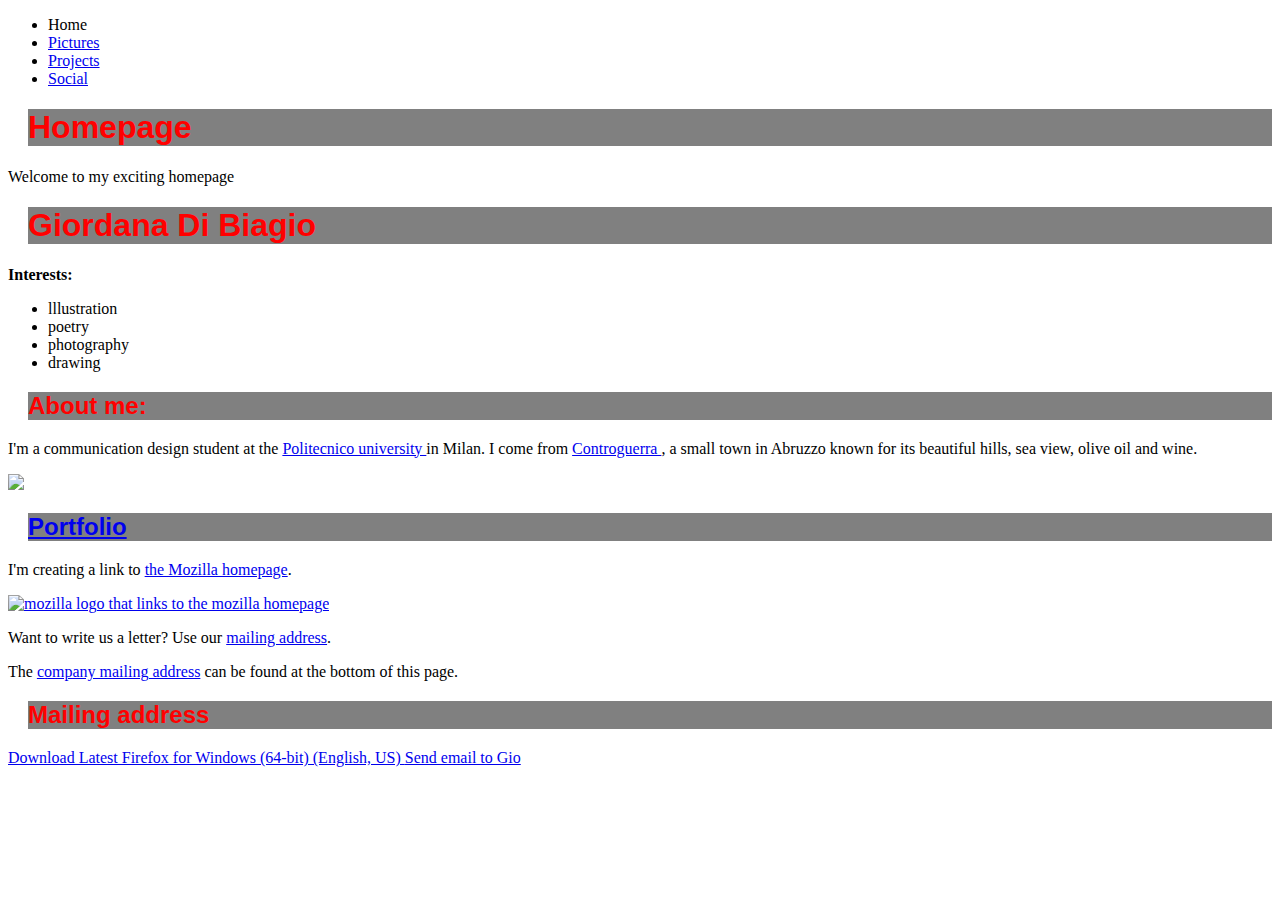
==== index.html @ e748dc23 "x" ====
<!DOCTYPE html>
<html>
  <head> <link rel="stylesheet" href="style.css"/>
  <meta charset="utf-8">
  <title>Homepage</title>
  </head>



<body>
    <ul>
      <li>Home</li>
      <li><a href="pictures.html">Pictures</a></li>
      <li><a href="projects.html">Projects</a></li>
      <li><a href="social.html">Social</a></li>
    </ul>

    <h1>Homepage</h1>

<body> <p>Welcome to my exciting homepage</p> </body>
</html>
<h1>Giordana Di Biagio</h1>
<p importante></h2> <strong> <span style="font size: 50 px;"> Interests: </span> </strong></h2>
<ul> <li> lllustration </li>
<li> poetry </li>
<li> photography </li>
<li> drawing </li> </ul>
</p importante>
<h2><strong>About me: </strong> </h2> <p> I'm a communication design student at the <a href="https://www.polimi.it/en/"> Politecnico university </a> in Milan. I come from <a href="https://www.google.it/maps/place/64010+Controguerra+TE/@42.8474709,13.8040497,13.01z/data=!4m5!3m4!1s0x1331f16047a9b36f:0x4878bfa7050ff585!8m2!3d42.850422!4d13.8123653?dcr=02"> Controguerra </a>, a small town in Abruzzo known for its beautiful hills, sea view, olive oil and wine. </p>
<img src="https://www.rivieraoggi.it/wp-content/uploads/2018/02/Controguerra-foto-Comune-di-Controguerra-780x347.jpg">

<p><h2><a href="file:///C:/Users/Gi%C3%B2%20&%20Bea/Documents/GitHub/Elementi-di-informatica/portfolio.html"
  title="My portfolio"><b>Portfolio</b></a></h2></p>
  <div class="hidden-xs wrapper-riga-grigia"><div class="riga-grigia"></div></div>
</body>

<p>I'm creating a link to
<a href="https://www.mozilla.org/en-US/"
   title="The best place to find more information about Mozilla's
          mission and how to contribute">the Mozilla homepage</a>.
</p>

<a href="https://www.mozilla.org/en-US/">
  <img src="mozilla-image.png" alt="mozilla logo that links to the mozilla homepage">
</a>


<p>Want to write us a letter? Use our <a href="contacts.html#Mailing_address">mailing address</a>.</p>
<p>The <a href="#Mailing_address">company mailing address</a> can be found at the bottom of this page.</p>
<h2 id="Mailing_address">Mailing address</h2>

<a href="https://download.mozilla.org/?product=firefox-latest-ssl&os=win64&lang=en-US"
   download="firefox-latest-64bit-installer.exe">
  Download Latest Firefox for Windows (64-bit) (English, US)
</a>
<a href="mailto:gio.dibiagio@gmail.com">Send email to Gio</a>
---- style.css ----
h1,h2 {
color: red;
background-color: grey;
margin-left: 20px;
font-family: Arial
}

#curriculum {
color: red;
font-size: 60px;
}
.importante em {
  font-style: italic;
}
.importante {
  font-style: normal;
}
#top > img:nth-child(1)
<img src="//static1.squarespace.com/static/5384fc90e4b03be95bc24526/t/5512dcbde4b0dbee04c38700/1521994571796/?format=1500w" alt="Inspire ">

body {
color: red;
font-family: "PT Serif",Georgia,serif;
font-family: "Helvetica";
font-size: 14px;
line-height: 1.6em;
letter-spacing: 0px;
font-weight: 400;
font-style: normal;
}
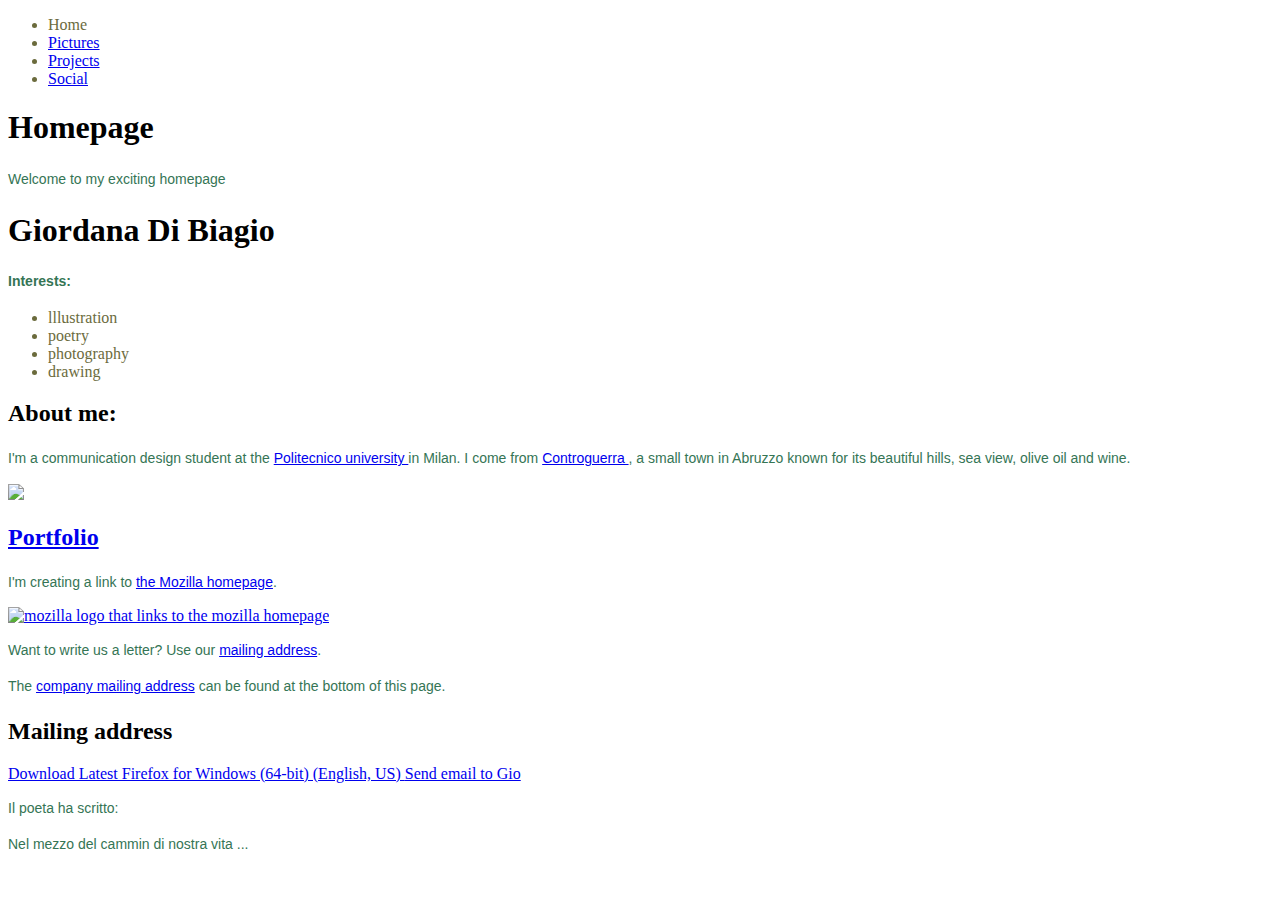
==== commit dcbc7737: "class" ====
--- a/index.html
+++ b/index.html
@@ -54,3 +54,9 @@
   Download Latest Firefox for Windows (64-bit) (English, US)
 </a>
 <a href="mailto:gio.dibiagio@gmail.com">Send email to Gio</a>
+<p class="citazione">
+Il poeta ha scritto:
+</p>
+<p class="citazione">
+Nel mezzo del cammin di nostra vita ...
+</p>
--- a/style.css
+++ b/style.css
@@ -1,25 +1,14 @@
+@charset
+
+
 h1,h2 {
-color: red;
-background-color: grey;
+color: #07333f;
 margin-left: 20px;
-font-family: Arial
+font-family: Helvetica;
 }
 
-#curriculum {
-color: red;
-font-size: 60px;
-}
-.importante em {
-  font-style: italic;
-}
-.importante {
-  font-style: normal;
-}
-#top > img:nth-child(1)
-<img src="//static1.squarespace.com/static/5384fc90e4b03be95bc24526/t/5512dcbde4b0dbee04c38700/1521994571796/?format=1500w" alt="Inspire ">
-
-body {
-color: red;
+p {
+color: #357555;
 font-family: "PT Serif",Georgia,serif;
 font-family: "Helvetica";
 font-size: 14px;
@@ -28,3 +17,15 @@
 font-weight: 400;
 font-style: normal;
 }
+ul {
+  color: #6b6b3d;
+}
+p.normale {
+text-align: left;
+ }
+
+.citazione {
+text-align: "center";
+font-style: "italic";
+}
+/* sconsigliato: non e' una classe "logica" */
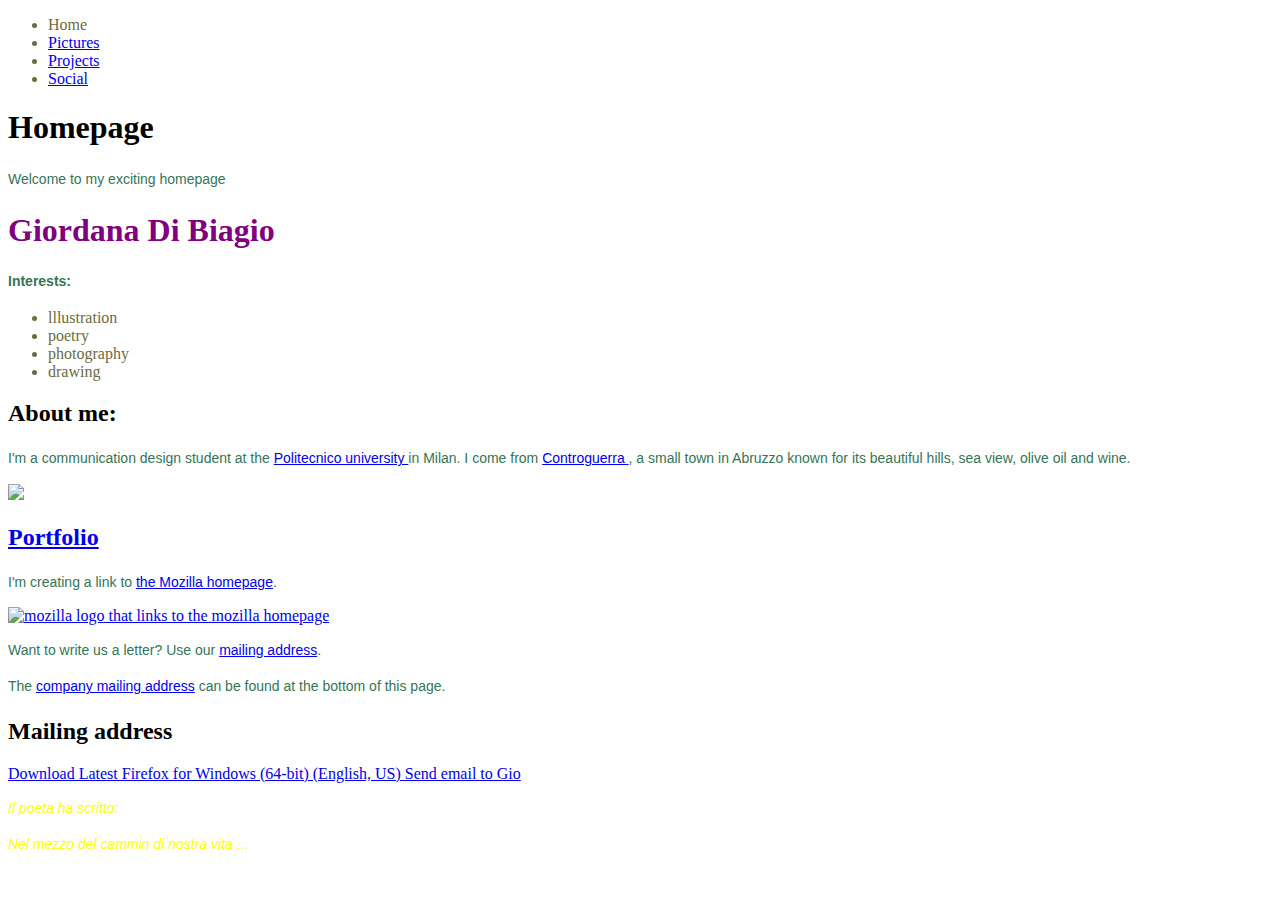
==== commit 21d68e44: "a" ====
--- a/index.html
+++ b/index.html
@@ -19,7 +19,7 @@
 
 <body> <p>Welcome to my exciting homepage</p> </body>
 </html>
-<h1>Giordana Di Biagio</h1>
+<h1 id="titolo">Giordana Di Biagio</h1>
 <p importante></h2> <strong> <span style="font size: 50 px;"> Interests: </span> </strong></h2>
 <ul> <li> lllustration </li>
 <li> poetry </li>
@@ -54,6 +54,8 @@
   Download Latest Firefox for Windows (64-bit) (English, US)
 </a>
 <a href="mailto:gio.dibiagio@gmail.com">Send email to Gio</a>
+
+
 <p class="citazione">
 Il poeta ha scritto:
 </p>
--- a/style.css
+++ b/style.css
@@ -20,12 +20,14 @@
 ul {
   color: #6b6b3d;
 }
-p.normale {
-text-align: left;
- }
+.citazione { color: yellow;
+  font-style: italic;
+  font-family: sans-serif;
+  font-weight: normal;
+  font-kerning: auto;
+  font-size: 5;
+}
 
-.citazione {
-text-align: "center";
-font-style: "italic";
+#titolo {
+color: purple; 
 }
-/* sconsigliato: non e' una classe "logica" */
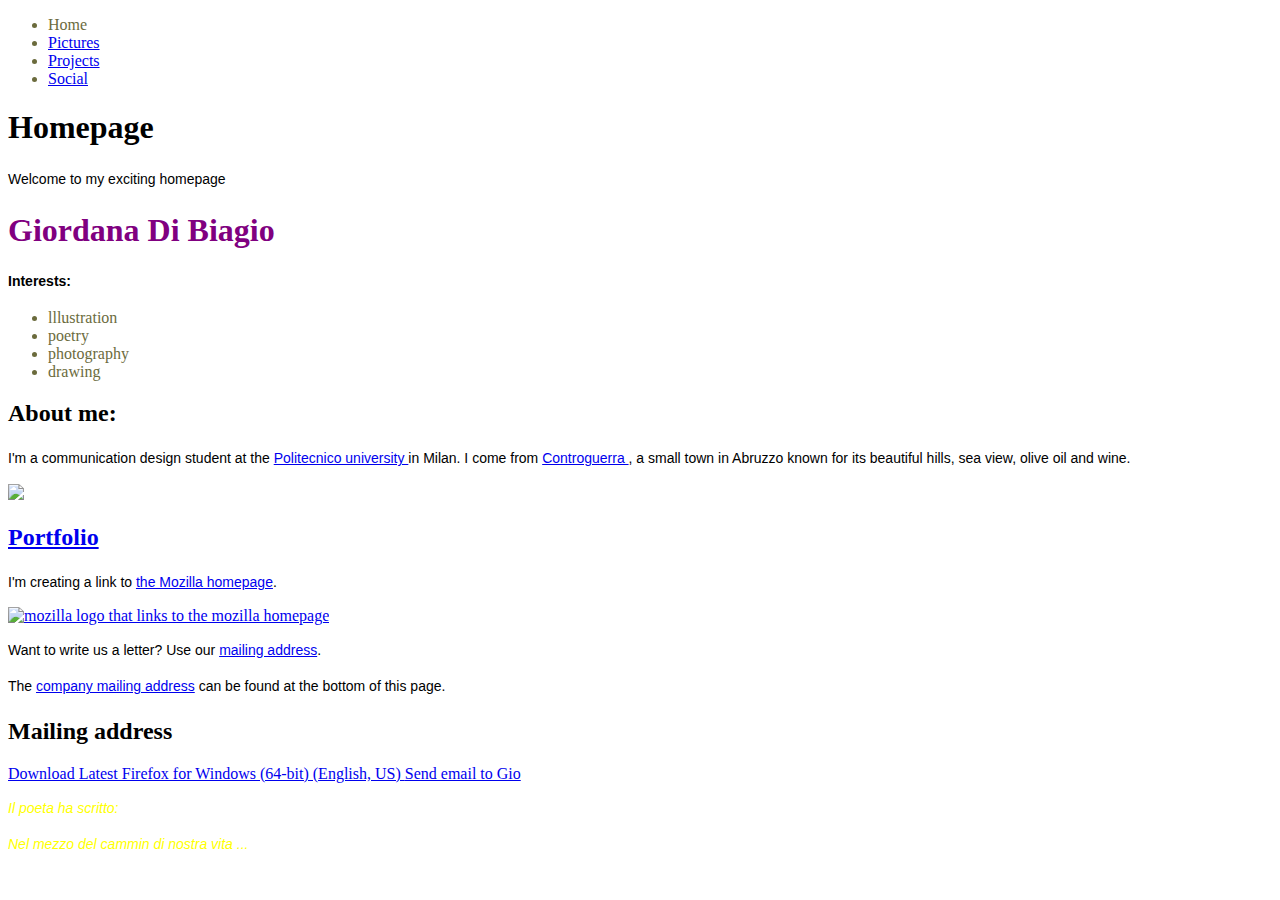
==== commit 8b9afef6: "j" ====
--- a/index.html
+++ b/index.html
@@ -4,7 +4,6 @@
   <meta charset="utf-8">
   <title>Homepage</title>
   </head>
-
 
 
 <body>
--- a/style.css
+++ b/style.css
@@ -7,7 +7,11 @@
 font-family: Helvetica;
 }
 
+
+
+
 p {
+background-image: url("https://www.google.it/url?sa=i&rct=j&q=&esrc=s&source=images&cd=&cad=rja&uact=8&ved=2ahUKEwjg2ZG4q7raAhVQ_KQKHf9yCfQQjRx6BAgAEAU&url=https%3A%2F%2Fmegamisc.blogspot.com%2F2010%2F06%2Fcalvin-klein-obsession-for-men-cologne.html&psig=AOvVaw30-97h0Snu3jm33LvVZft6&ust=1523814520675748")  
 color: #357555;
 font-family: "PT Serif",Georgia,serif;
 font-family: "Helvetica";
@@ -29,5 +33,5 @@
 }
 
 #titolo {
-color: purple; 
+color: purple;
 }
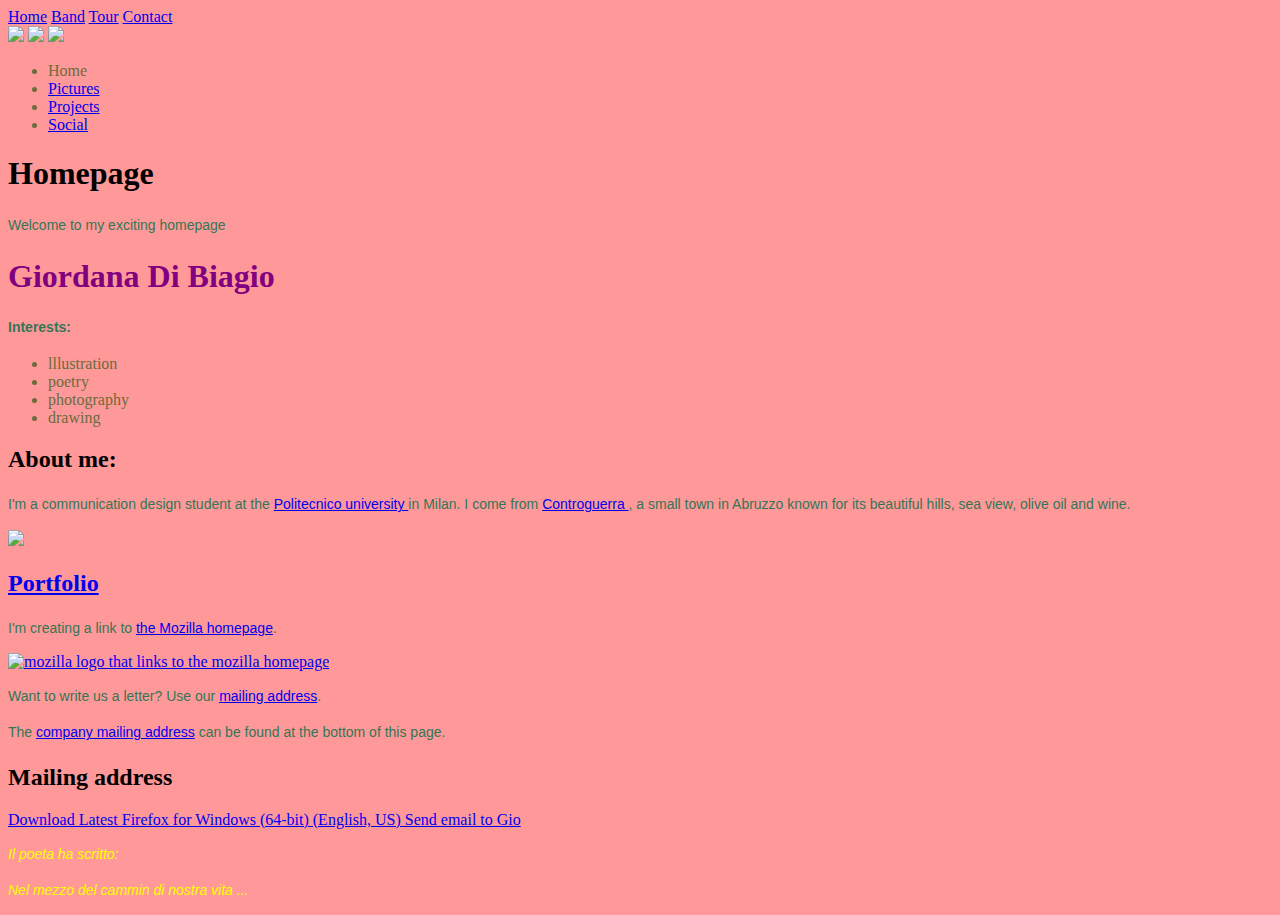
==== commit 5a73bfee: "backrgound-color" ====
--- a/index.html
+++ b/index.html
@@ -4,6 +4,23 @@
   <meta charset="utf-8">
   <title>Homepage</title>
   </head>
+
+  <!-- Navigation -->
+<nav class="w3-bar w3-black">
+  <a href="#home" class="w3-button w3-bar-item">Home</a>
+  <a href="#band" class="w3-button w3-bar-item">Band</a>
+  <a href="#tour" class="w3-button w3-bar-item">Tour</a>
+  <a href="#contact" class="w3-button w3-bar-item">Contact</a>
+</nav>
+
+<!-- Slide Show -->
+<section>
+  <img class="mySlides" src="img_la.jpg" style="width:100%">
+  <img class="mySlides" src="img_ny.jpg" style="width:100%">
+  <img class="mySlides" src="img_chicago.jpg" style="width:100%">
+</section>
+
+
 
 
 <body>
--- a/style.css
+++ b/style.css
@@ -7,11 +7,13 @@
 font-family: Helvetica;
 }
 
+body {background-color: #ff9999
+}
 
 
 
 p {
-background-image: url("https://www.google.it/url?sa=i&rct=j&q=&esrc=s&source=images&cd=&cad=rja&uact=8&ved=2ahUKEwjg2ZG4q7raAhVQ_KQKHf9yCfQQjRx6BAgAEAU&url=https%3A%2F%2Fmegamisc.blogspot.com%2F2010%2F06%2Fcalvin-klein-obsession-for-men-cologne.html&psig=AOvVaw30-97h0Snu3jm33LvVZft6&ust=1523814520675748")  
+
 color: #357555;
 font-family: "PT Serif",Georgia,serif;
 font-family: "Helvetica";
